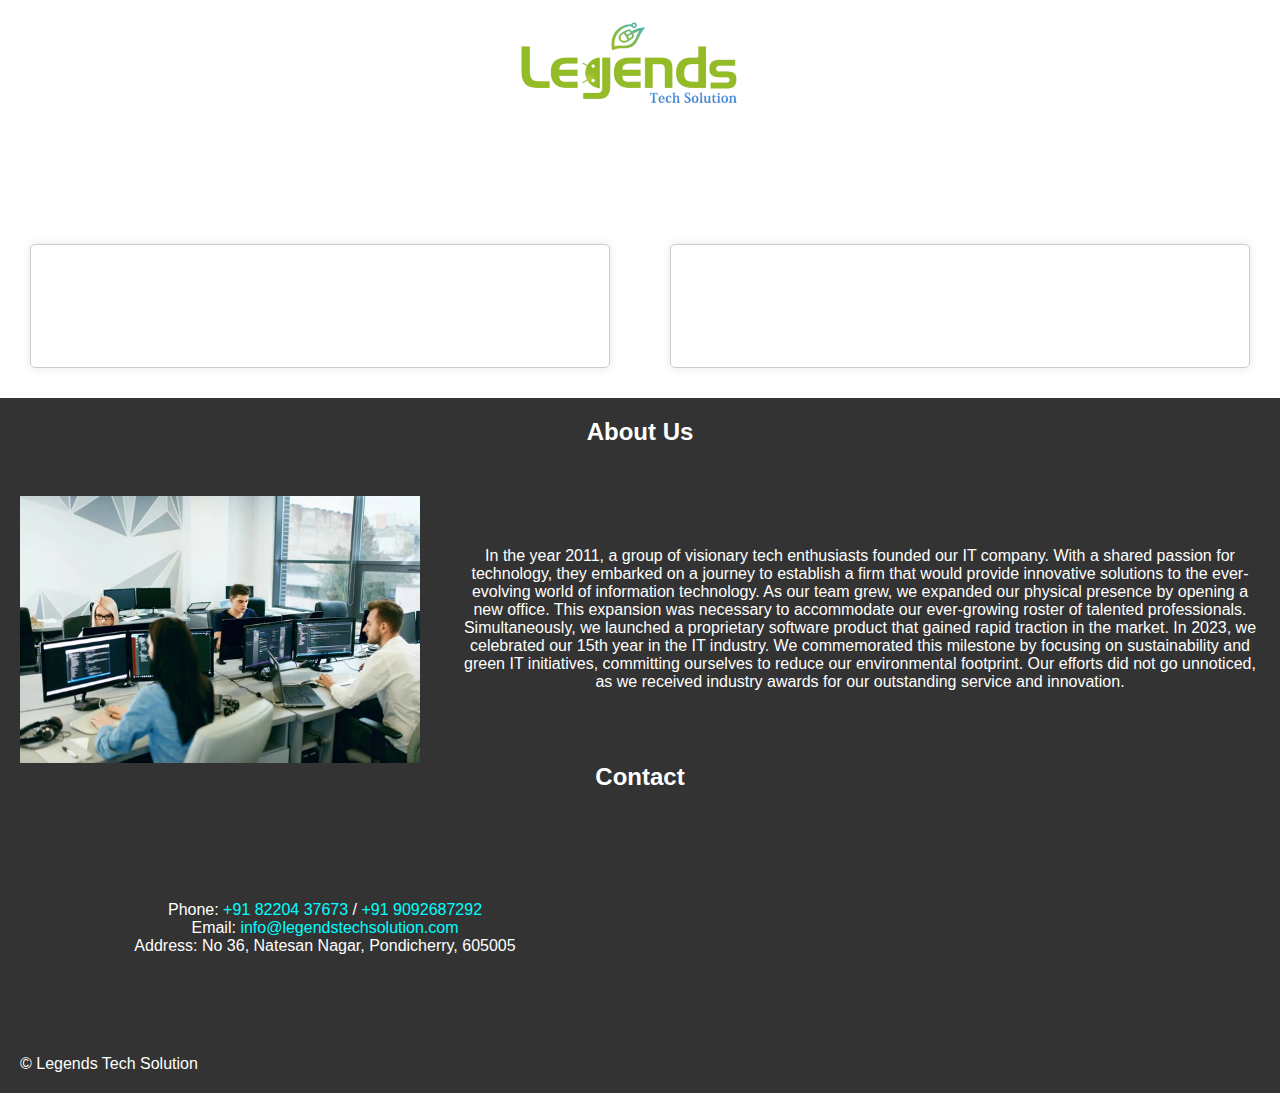
==== index.html @ d1721a13 "first commint" ====
<!DOCTYPE html>
<html lang="en">
<head>
  <meta charset="UTF-8">
  <meta name="viewport" content="width=device-width, initial-scale=1.0">
  <title>Legends Tech Solution</title>
  <link rel="stylesheet" href="styles.css">
  <link rel="icon" href="logo.png">
</head>
<body>
  <!-- <header>
    <nav>
      <a href="index.html">
        <img src="legends.png" alt="Legends Tech Solution Logo" height="40">
      </a>
      <ul>
        <li><a href="#"><i class="fas fa-home"></i> Home</a></li> 
        <li><a href="login.php"><i class="fas fa-sign-in-alt"></i> Login</a></li>
        <li><a href="#about-us"><i class="fas fa-info-circle"></i> About Us</a></li>
        <li><a href="#contact"><i class="fas fa-envelope"></i> Contact</a></li> 
      </ul>
    </nav>
  </header> -->
  
  <div class="content">
    <img src="legends.png" alt="Legends Tech Solution Logo">
    <h1 id="typewriter">Welcome to LTS Training and Internship Management System</h1>
    <p class="system-description" id="typewriter-description">The Legends Tech Solution Training and Internship Management management system is a hypothetical project aimed  at managing various aspects<br> of an IT company, such as employee management, project tracking, client management, and resource allocation.</p>
    
    <section class="role-section">
      <div class="role">
        <h2>Staff</h2>
        <p>As a staff member within the Legends Tech Solution management system, your primary focus is on contributing to the organization's projects and daily activities. </p>
      </div>
      <div class="role">
        <h2>Student</h2>
        <p>As a student using the Legends Tech Solution management system, your role revolves around managing your academic responsibilities and staying informed about course-related updates. </p>
      </div>
    </section>
</div>


  <footer>
    
    <div class="about-us" id="about-us">
      <h2>About Us</h2>
      <div class="content">
          <img src="aboutus.jpg" alt="Legends Tech Solution">
          <div class="text-content">
              <p>In the year 2011, a group of visionary tech enthusiasts founded our IT company. With a shared passion for technology, they embarked on a journey to establish a firm that would provide innovative solutions to the ever-evolving world of information technology. As our team grew, we expanded our physical presence by opening a new office. This expansion was necessary to accommodate our ever-growing roster of talented professionals. Simultaneously, we launched a proprietary software product that gained rapid traction in the market. In 2023, we celebrated our 15th year in the IT industry. We commemorated this milestone by focusing on sustainability and green IT initiatives, committing ourselves to reduce our environmental footprint. Our efforts did not go unnoticed, as we received industry awards for our outstanding service and innovation.</p>
          </div>
      </div>
  </div>
  
    
  <div class="contact" id="contact">
    <h2>Contact</h2>
    <div class="content">
        <div class="left-content">
            <p>Phone: <a href="tel:+918220437673">+91 82204 37673</a> / <a href="tel:+919092687292">+91 9092687292</a></p>
            <p>Email: <a href="mailto:info@legendstechsolution.com">info@legendstechsolution.com</a></p>
            <p>Address: No 36, Natesan Nagar, Pondicherry, 605005</p>
        </div>
        <div class="right-content">
            <iframe src="https://www.google.com/maps/embed?pb=!1m18!1m12!1m3!1d3903.650188861911!2d79.80473547505923!3d11.92941488829836!2m3!1f0!2f0!3f0!3m2!1i1024!2i768!4f13.1!3m3!1m2!1s0x3a5361c9b741f149%3A0x1e378ee616fb5f96!2sLegends%20Tech%20Solution!5e0!3m2!1sen!2sin!4v1712125969001!5m2!1sen!2sin" width="400" height="300" style="border:0;" allowfullscreen="" loading="lazy" referrerpolicy="no-referrer-when-downgrade"></iframe>
        </div>
    </div>
</div>

    <p>&copy; Legends Tech Solution</p>
  </footer>

  <script src="script.js"></script>
</body>
</html>
---- styles.css ----
* {
  margin: 0;
  padding: 0;
  box-sizing: border-box;
}

body {
  font-family:'Gill Sans', 'Gill Sans MT', Calibri, 'Trebuchet MS', sans-serif ;
  color:#fff;
}



header {
  background-color: #333;
  color: #fff;
  padding: 10px 20px;
}

nav {
  display: flex;
  justify-content: space-between;
  align-items: center;
}

nav ul {
  list-style: none;
  display: flex;
  margin: 0;
  padding: 0;
}

nav ul li {
  margin-left: 20px;
}

nav ul li:first-child {
  margin-left: 0;
}

nav ul li a {
  color: #fff;
  text-decoration: none;
}

nav ul {
  margin-left: auto; /* Align to the right */
}


.content {
  display: flex;
  flex-direction: column;
  align-items: center; /* Center items horizontally */
  text-align: center; /* Center text within the div */;
}
.content img {
  display: inline-block;
  vertical-align: top; /* Aligns content to the top */
  margin-top: 20px; /* Add a margin of 20px from the top */
  margin-right: 20px; /* Add a margin of 20px from the right (if needed) */
}

.content h1 {
  font-size: 36px;
  margin-bottom: 20px;
}



.system-description {
  color: #fff;
  margin-bottom: 40px;
}

.role-section {
  display: flex;
  justify-content: space-between;
}

.role {
  flex-basis: 48%;
  text-align: center;
  border: 1px solid #ccc;
  padding: 20px; /* Adjust padding for margin space */
  margin: 30px; /* Add margin space */
  box-shadow: 0 0 10px rgba(0, 0, 0, 0.1);
  border-radius: 5px;
  transition: transform 0.3s ease, background-color 0.3s ease;
}

.role:hover {
  transform: scale(1.05);
  background-color: #94bc2692;
}
@keyframes fadeIn {
  from {
    opacity: 0;
    transform: translateY(20px);
  }
  to {
    opacity: 1;
    transform: translateY(0);
  }
}

footer {
  background-color: #333;
  color: #fff;
  padding: 20px;
}
.about-us {
  display: flex;
  flex-direction: column;
  align-items: center;
  text-align: center;
}

.about-us .content {
  display: flex;
  flex-direction: row;
  justify-content: center;
  align-items: center;
  margin-top: 20px; /* Adjust as needed */
}

.about-us img {
  max-width: 400px;
  height: auto;
  margin-right: 20px; /* Add spacing between image and paragraph */
}

.about-us .text-content {
  flex: 1;
  padding-left: 20px; /* Adjust as needed */
}

.about-us h2 {
  font-size: 24px;
  margin-bottom: 10px;
}
.contact {
  text-align: center;
}

.contact h2 {
  font-size: 24px;
  margin-bottom: 10px;
}

.contact .content {
  display: flex;
  flex-direction: row;
  justify-content: center;
  align-items: center; /* Change to center */
}

.contact .content a {
  text-decoration: none;
  color: aqua;
}

.contact .content .left-content {
  flex: 1;
  padding-right: 20px; /* Adjust as needed */
}

.contact .content .right-content {
  flex: 1;
}

.contact iframe {
  width: 400px;
  height: 250px;
  border: 0;
}
.tile {
  background-color: #fff;
  padding: 20px;
  border-radius: 10px;
  box-shadow: 0px 0px 10px rgba(0, 0, 0, 0.1);
  margin-bottom: 20px;
  transition: all 0.3s ease;
}

.tile:hover {
  transform: translateY(-5px);
  box-shadow: 0px 0px 20px rgba(0, 0, 0, 0.2);
}
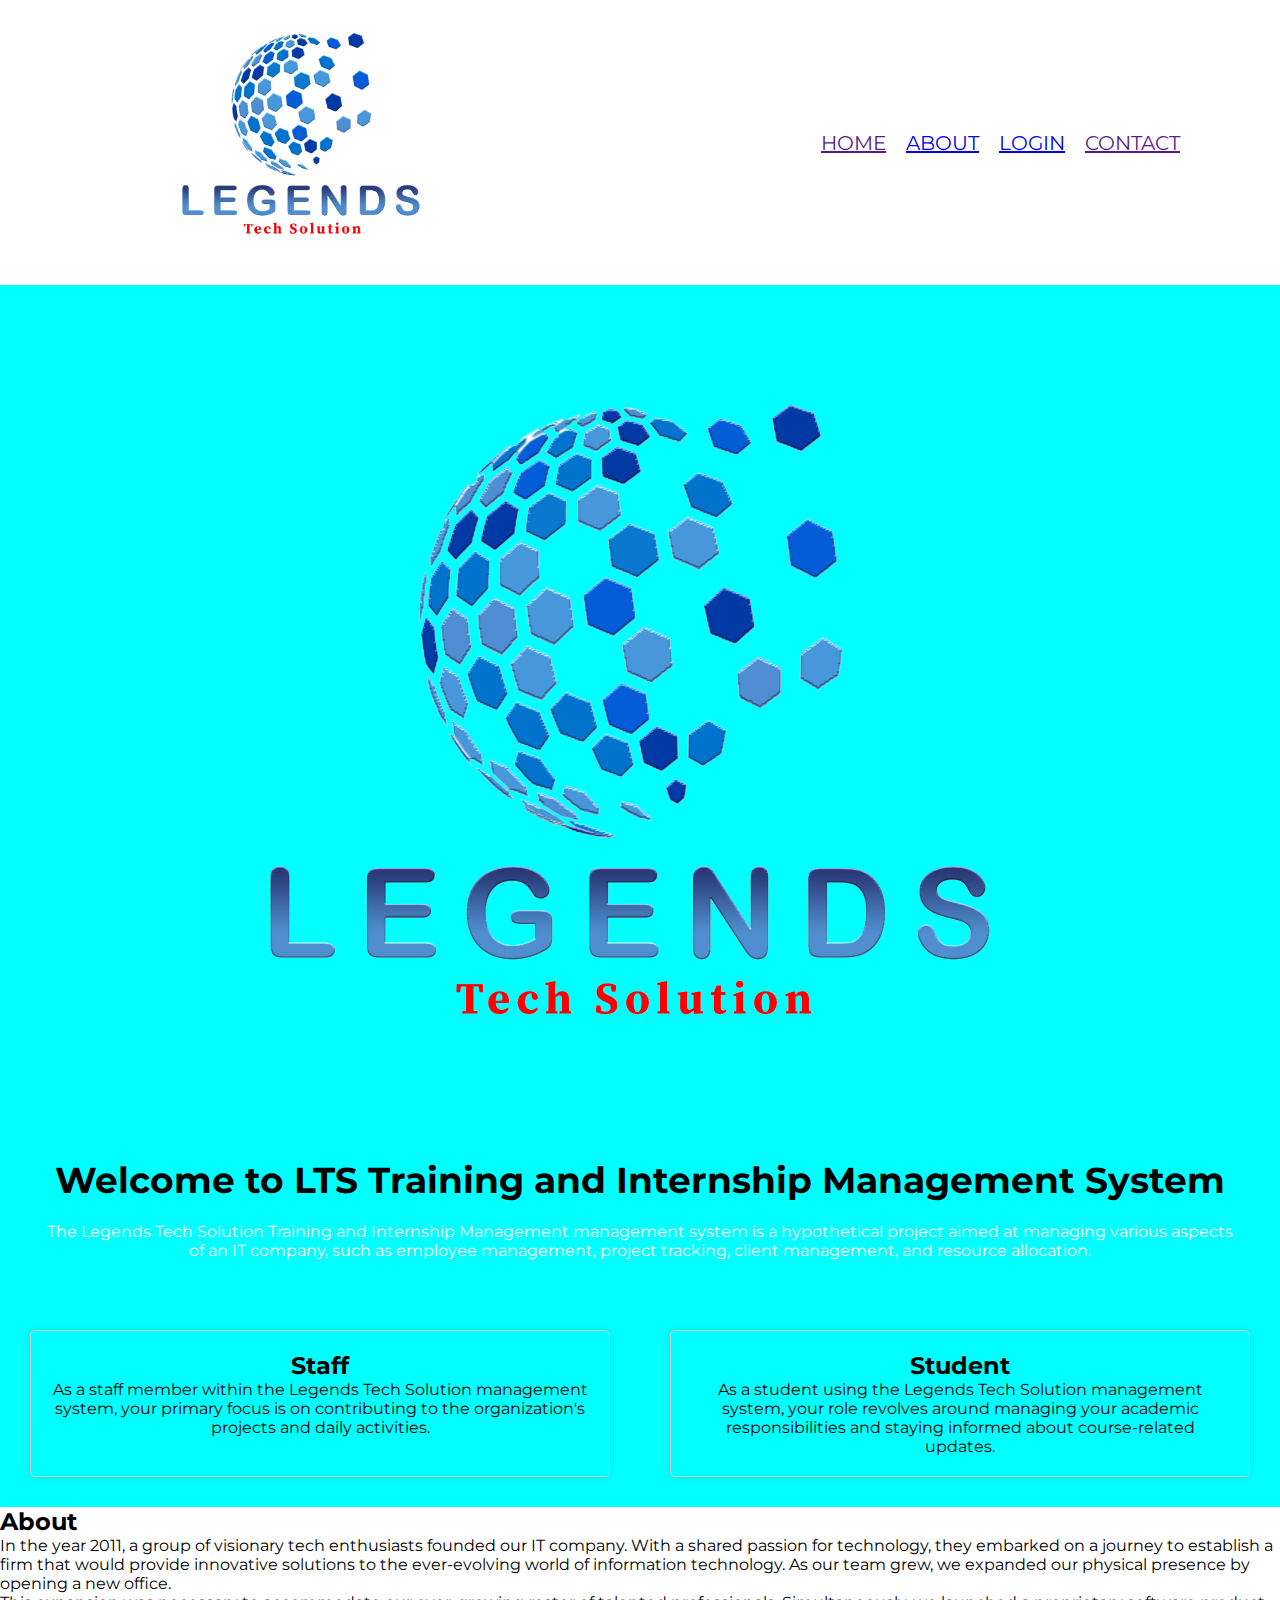
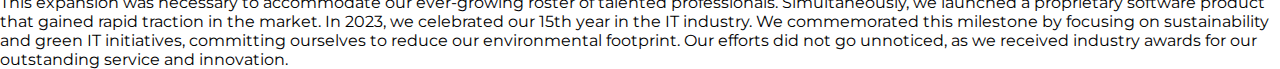
==== commit 217c0dba: "header added" ====
--- a/index.html
+++ b/index.html
@@ -5,7 +5,100 @@
   <meta name="viewport" content="width=device-width, initial-scale=1.0">
   <title>Legends Tech Solution</title>
   <link rel="stylesheet" href="styles.css">
-  <link rel="icon" href="logo.png">
+  <link rel="stylesheet" href="https://cdnjs.cloudflare.com/ajax/libs/font-awesome/6.5.2/css/all.min.css" integrity="sha512-SnH5WK+bZxgPHs44uWIX+LLJAJ9/2PkPKZ5QiAj6Ta86w+fsb2TkcmfRyVX3pBnMFcV7oQPJkl9QevSCWr3W6A==" crossorigin="anonymous" referrerpolicy="no-referrer" />
+  <style>
+    img{
+      max-width: 100%;
+    }
+    .row{
+      display: flex;
+    }
+    body{
+      font-family: "Montserrat", sans-serif;
+      scroll-behavior: smooth;
+    }
+    header .logo{
+      padding-left:90px;
+      width: 40%;
+    }
+    header nav{
+      display: flex;
+      justify-content: space-between;
+    }
+    header nav ul{
+      list-style-type: none;
+      display: flex;
+      align-items: center;
+      justify-content: end;
+      width: 60%;
+      font-size: 20px;
+      padding-right:90px;
+    }
+    header .check_btn{
+        align-self: center;
+        font-size: 20px;
+        font-weight: 700;
+        text-align: end;
+        display: none;
+    }
+    header #check{
+        display: none;
+    }
+    header nav ul li{
+        margin: 0px 10px;
+    }
+    /*content*/
+    .content{
+      background-color: aqua;
+    }
+    /*About */
+    .about_section .col-lg-4 img{
+    }
+    @media(max-width:767px){
+      header nav{
+            display: block;
+        }
+        header nav ul{
+            display: block;
+            min-height: 100vh;
+            background-color: yellowgreen;
+            width: 100%;
+            position: fixed;
+            left: -100%;
+            top: 0;
+            transition: all 0.3s;
+            padding: 0px;
+            margin: 0px;
+            text-align: end;
+        }
+        header .logo{
+            width: 100%;
+            padding-left: 40px;
+        }
+        header nav ul li{
+            margin: 20px;
+        }
+        header .check_btn{
+            display: block;
+            position: absolute;
+            right: 0px;
+            padding-right: 20px;
+        }
+        header #check:checked ~ul{
+            left: -70%;
+            top: 0px;
+        }
+        .content h1 {
+          font-size: 25px;
+        }
+        .system-description {
+          font-size: 16px;
+        }
+        .content .role-section{
+          display: block;
+        }
+    }
+  </style>
 </head>
 <body>
   <!-- <header>
@@ -21,13 +114,26 @@
       </ul>
     </nav>
   </header> -->
+  <header>
+    <nav>
+      <input type="checkbox" id="check">
+      <label for="check" class="check_btn"><i class="fa-solid fa-bars"></i></label>
+      <div class="logo"><img src="logo.png" alt=""></div> 
+      <ul>
+          <li><a href="">HOME</a></li>
+          <li><a href="#about_section">ABOUT</a></li>
+          <li><a href="login.php">LOGIN</a></li>
+          <li><a href="">CONTACT</a></li>
+      </ul>
+    </nav>
+  </header>
   
-  <div class="content">
-    <img src="legends.png" alt="Legends Tech Solution Logo">
+  <section class="content">
+    <img src="logo.png" alt="Legends Tech Solution Logo">
     <h1 id="typewriter">Welcome to LTS Training and Internship Management System</h1>
-    <p class="system-description" id="typewriter-description">The Legends Tech Solution Training and Internship Management management system is a hypothetical project aimed  at managing various aspects<br> of an IT company, such as employee management, project tracking, client management, and resource allocation.</p>
+    <p class="system-description">The Legends Tech Solution Training and Internship Management management system is a hypothetical project aimed  at managing various aspects<br> of an IT company, such as employee management, project tracking, client management, and resource allocation.</p>
     
-    <section class="role-section">
+    <div class="role-section">
       <div class="role">
         <h2>Staff</h2>
         <p>As a staff member within the Legends Tech Solution management system, your primary focus is on contributing to the organization's projects and daily activities. </p>
@@ -36,11 +142,25 @@
         <h2>Student</h2>
         <p>As a student using the Legends Tech Solution management system, your role revolves around managing your academic responsibilities and staying informed about course-related updates. </p>
       </div>
-    </section>
-</div>
+    </div>
+  </section>
+
+  <!-- about section -->
+   <section class="about_section" id="about_section">
+    <h2>About</h2>
+    <div class="row">
+      <div class="col-lg-4">
+        <img src="about-bg.jpg" alt="">
+      </div>
+      <div class="col-lg-8">
+        <p>In the year 2011, a group of visionary tech enthusiasts founded our IT company. With a shared passion for technology, they embarked on a journey to establish a firm that would provide innovative solutions to the ever-evolving world of information technology. As our team grew, we expanded our physical presence by opening a new office. </p>
+        <p>This expansion was necessary to accommodate our ever-growing roster of talented professionals. Simultaneously, we launched a proprietary software product that gained rapid traction in the market. In 2023, we celebrated our 15th year in the IT industry. We commemorated this milestone by focusing on sustainability and green IT initiatives, committing ourselves to reduce our environmental footprint. Our efforts did not go unnoticed, as we received industry awards for our outstanding service and innovation.</p>
+      </div>
+    </div>
+   </section>
 
 
-  <footer>
+  <!-- <footer>
     
     <div class="about-us" id="about-us">
       <h2>About Us</h2>
@@ -68,8 +188,7 @@
 </div>
 
     <p>&copy; Legends Tech Solution</p>
-  </footer>
+  </footer> -->
 
-  <script src="script.js"></script>
 </body>
 </html>
--- a/styles.css
+++ b/styles.css
@@ -1,17 +1,11 @@
+@import url('https://fonts.googleapis.com/css2?family=Montserrat:ital,wght@0,100..900;1,100..900&display=swap');
+
 * {
   margin: 0;
   padding: 0;
   box-sizing: border-box;
 }
-
-body {
-  font-family:'Gill Sans', 'Gill Sans MT', Calibri, 'Trebuchet MS', sans-serif ;
-  color:#fff;
-}
-
-
-
-header {
+/* header {
   background-color: #333;
   color: #fff;
   padding: 10px 20px;
@@ -44,8 +38,8 @@
 }
 
 nav ul {
-  margin-left: auto; /* Align to the right */
-}
+  margin-left: auto;
+} */
 
 
 .content {
@@ -65,9 +59,6 @@
   font-size: 36px;
   margin-bottom: 20px;
 }
-
-
-
 .system-description {
   color: #fff;
   margin-bottom: 40px;
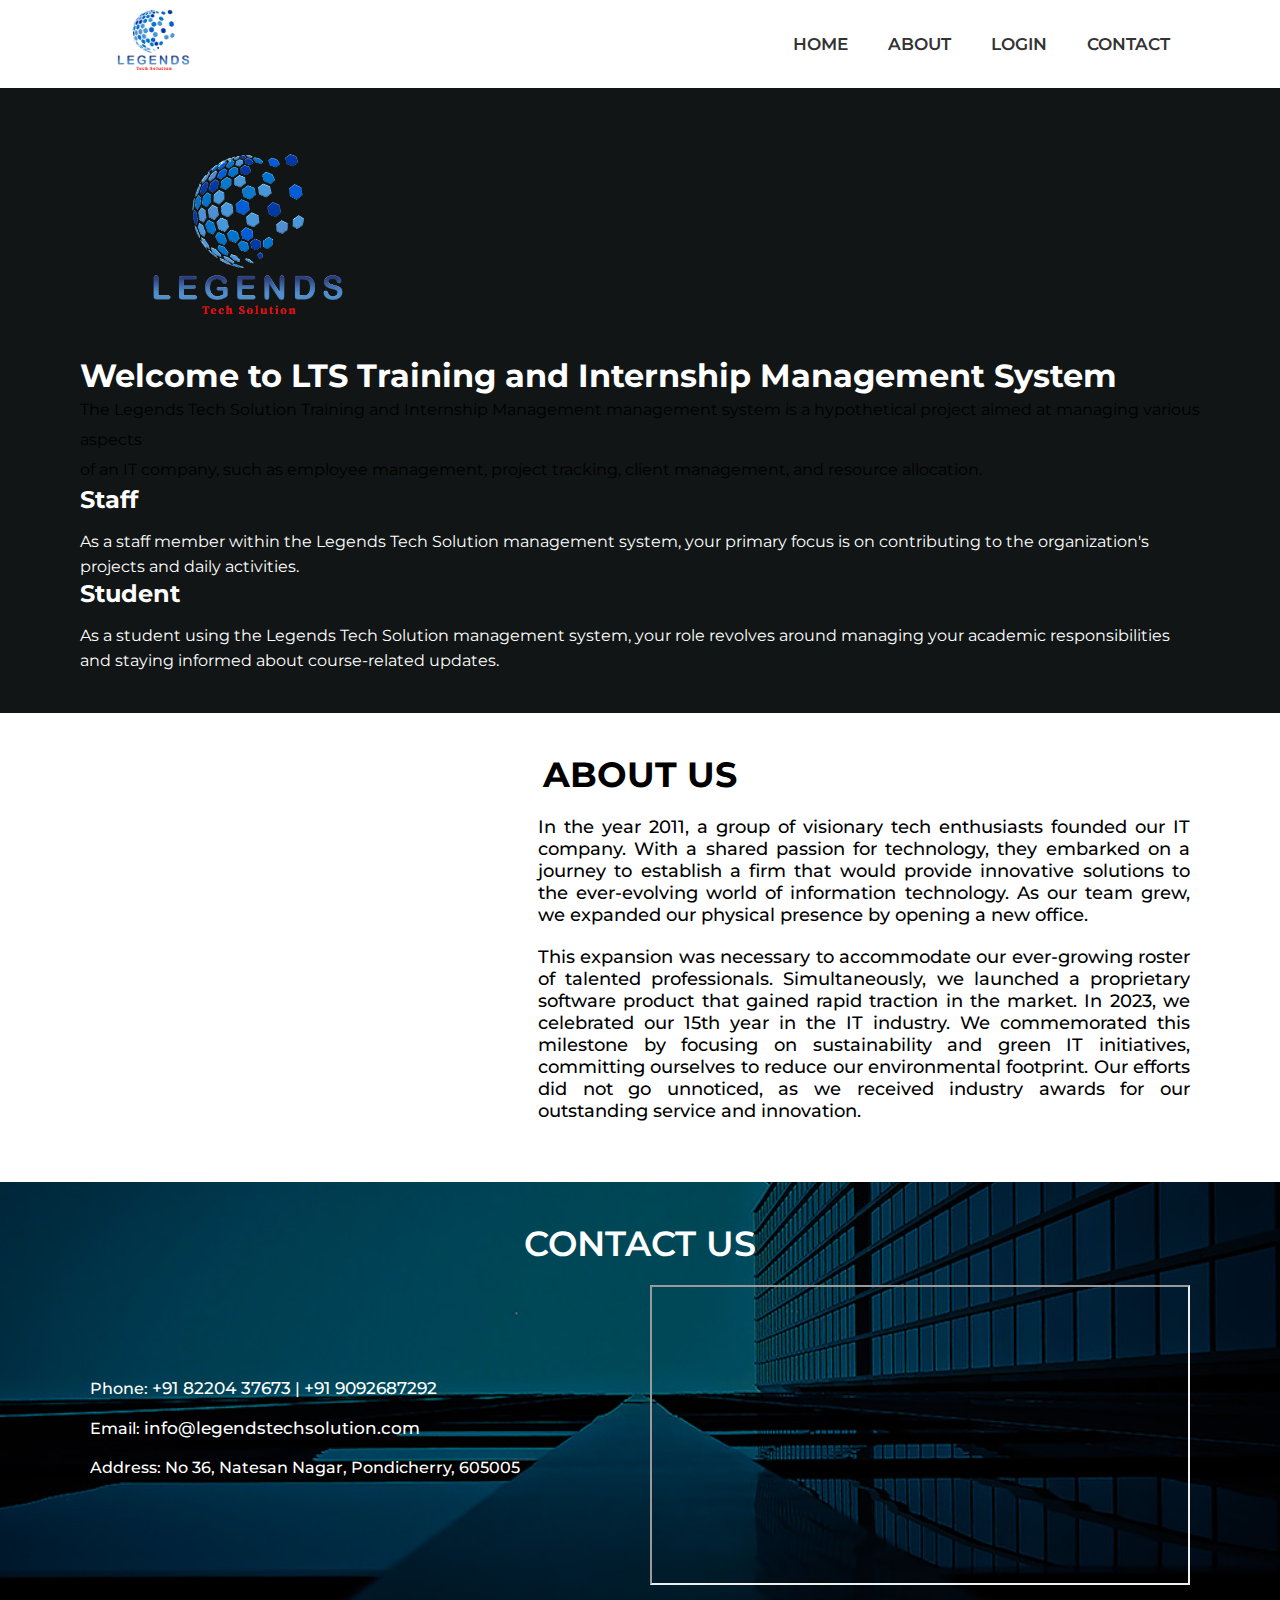
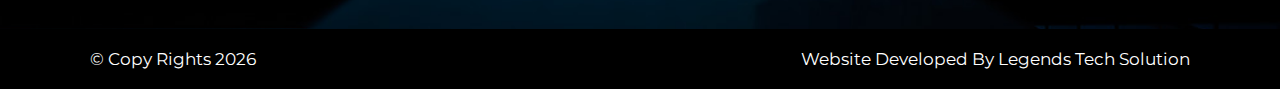
==== commit 31f703e9: "form page css completed" ====
--- a/index.html
+++ b/index.html
@@ -7,19 +7,40 @@
   <link rel="stylesheet" href="styles.css">
   <link rel="stylesheet" href="https://cdnjs.cloudflare.com/ajax/libs/font-awesome/6.5.2/css/all.min.css" integrity="sha512-SnH5WK+bZxgPHs44uWIX+LLJAJ9/2PkPKZ5QiAj6Ta86w+fsb2TkcmfRyVX3pBnMFcV7oQPJkl9QevSCWr3W6A==" crossorigin="anonymous" referrerpolicy="no-referrer" />
   <style>
+    * {
+      margin: 0;
+      padding: 0;
+      box-sizing: border-box;
+    }    
     img{
       max-width: 100%;
     }
     .row{
       display: flex;
+    }
+    .col{
+      padding: 0px 10px;
+    }
+    ::-webkit-scrollbar{
+      width: 10px;
+    }
+    ::-webkit-scrollbar-thumb{
+      background-color: #333;
     }
     body{
       font-family: "Montserrat", sans-serif;
       scroll-behavior: smooth;
     }
+    a{
+      text-decoration: none;
+      outline: none;
+    }
     header .logo{
       padding-left:90px;
       width: 40%;
+    }
+    header .logo img{
+      width: 30%;
     }
     header nav{
       display: flex;
@@ -31,89 +52,234 @@
       align-items: center;
       justify-content: end;
       width: 60%;
+      font-size: 18px;
+      padding-right:90px;
+      font-weight: 600;
+    }
+    header .check_btn{
+      align-self: center;
       font-size: 20px;
-      padding-right:90px;
-    }
-    header .check_btn{
-        align-self: center;
-        font-size: 20px;
-        font-weight: 700;
-        text-align: end;
-        display: none;
+      font-weight: 700;
+      text-align: end;
+      display: none;
     }
     header #check{
-        display: none;
+      display: none;
     }
     header nav ul li{
-        margin: 0px 10px;
+      margin: 0px 10px;
+    }
+    header nav ul li a{
+      transition: all 0.4s;
+      padding: 5px 10px;
+      border-radius: 20px;
+      color: #333;
+    }
+    header nav ul li a:hover{
+      background-color: #4895d9;
+      color: #fff;
     }
     /*content*/
     .content{
-      background-color: aqua;
+      background-color: rgb(17, 21, 21);
+      padding: 40px 80px;
+    }
+    .content h1{
+      color: #fff;
+    }
+    .content img{
+      width: 30%;
+    }
+    .content .role-section {
+      color: #fff;
+    }
+    .content .role-section h2{
+      margin-bottom: 15px;
+    }
+    .content .role-section p{
+      line-height: 25px;
+    }
+    .content .system-description{
+      line-height: 30px;
+    }
+    .role:hover {
+      transform: scale(1.05);
+      background-color: #4895d9;
     }
     /*About */
-    .about_section .col-lg-4 img{
+    .about_section{
+      padding: 40px 80px;
+    }
+    .about_section h2{
+      text-align: center;
+      font-size: 35px;
+      margin-bottom: 20px;
+    }
+    .about_section p{
+      margin-bottom: 20px;
+      font-size: 18px;
+      text-align: justify;
+      font-weight: 500;
+    }
+    .about_section .col-lg-4{
+      width: 40%;
+    }
+    .about_section .col-lg-8{
+      width: 60%;
+    }
+    /*Contact Section*/
+    .contact_section{
+      padding: 40px 80px;
+      background-image: url('contact-bg.jpg');
+      background-repeat: no-repeat;
+      background-position: center;
+      background-size: cover;
+    }
+    .contact_section h2{
+      text-align: center;
+      font-size: 35px;
+      font-weight: 600;
+      margin-bottom: 20px;
+      color: #fff;
+    }
+    .contact_section .col-lg-6{
+      width: 50%;
+      align-self: center;
+    }
+    .contact_section p{
+      margin-bottom: 20px;
+      color: #fff;
+      font-size: 16px;
+      font-weight: 500;
+    }
+    .contact_section p a{
+      color: #fff;
+    }
+    .contact_section iframe{
+      width: 100%;
+    }
+    /*Footer section*/
+    footer{
+      padding: 20px 80px;
+      background-color: #000000;
+    }
+    footer p,a{
+      font-size: 17px;
+      font-family: 500;
+      color: #fff;
+      text-align: center;
+    }
+    footer a:hover{
+      color: #4895d9;
+    }
+    footer .row {
+      justify-content: space-between;
+    }
+
+    @media(max-width:1200px){
+      .content{
+        padding: 20px 40px;
+      }
+      .about_section{
+        padding: 20px 40px;
+      }
+      .contact_section{
+        padding: 20px 40px;
+      }
+      footer{
+        padding: 20px 40px;
+      }
+      .about_section p{
+        font-size: 15px;
+      }
+    }
+    @media(max-width:992px){
+      .row{
+        display: block;
+      }
+      .content{
+        padding: 20px;
+      }
+      .about_section{
+        padding: 20px;
+      }
+      .contact_section{
+        padding: 20px;
+      }
+      footer{
+        padding: 20px;
+      }
+      .about_section .col-lg-4{
+        width: 100%;
+      }
+      .about_section .col-lg-8{
+        width: 100%;
+      }
+      .contact_section .col-lg-6{
+        width: 100%;
+      }
+      
     }
     @media(max-width:767px){
       header nav{
-            display: block;
-        }
-        header nav ul{
-            display: block;
-            min-height: 100vh;
-            background-color: yellowgreen;
-            width: 100%;
-            position: fixed;
-            left: -100%;
-            top: 0;
-            transition: all 0.3s;
-            padding: 0px;
-            margin: 0px;
-            text-align: end;
-        }
-        header .logo{
-            width: 100%;
-            padding-left: 40px;
-        }
-        header nav ul li{
-            margin: 20px;
-        }
-        header .check_btn{
-            display: block;
-            position: absolute;
-            right: 0px;
-            padding-right: 20px;
-        }
-        header #check:checked ~ul{
-            left: -70%;
-            top: 0px;
-        }
-        .content h1 {
-          font-size: 25px;
-        }
-        .system-description {
-          font-size: 16px;
-        }
-        .content .role-section{
-          display: block;
-        }
+        display: block;
+      }
+      header nav ul{
+        display: block;
+        min-height: 100vh;
+        background-color: yellowgreen;
+        width: 100%;
+        position: fixed;
+        left: -100%;
+        top: 0;
+        transition: all 0.3s;
+        padding: 0px;
+        margin: 0px;
+        text-align: end;
+      }
+      header .logo{
+        width: 100%;
+        padding-left: 40px;
+      }
+      header nav ul li{
+        margin: 20px;
+      }
+      header .check_btn{
+        display: block;
+        position: absolute;
+        right: 0px;
+        padding-right: 20px;
+      }
+      header #check:checked ~ul{
+        left: -70%;
+        top: 0px;
+      }
+      .content{
+        padding: 20px 10px;
+      }
+      .about_section{
+        padding: 20px 10px;
+      }
+      .content h1 {
+        font-size: 25px;
+      }
+      .content .system-description {
+        font-size: 16px;
+        margin-bottom: 20px;
+      }
+      .content .role-section{
+        display: block;
+      }
+      .about_section h2{
+        font-size: 25px;
+      }
+      .contact_section{
+        padding: 20px 10px;
+      }
     }
   </style>
 </head>
 <body>
-  <!-- <header>
-    <nav>
-      <a href="index.html">
-        <img src="legends.png" alt="Legends Tech Solution Logo" height="40">
-      </a>
-      <ul>
-        <li><a href="#"><i class="fas fa-home"></i> Home</a></li> 
-        <li><a href="login.php"><i class="fas fa-sign-in-alt"></i> Login</a></li>
-        <li><a href="#about-us"><i class="fas fa-info-circle"></i> About Us</a></li>
-        <li><a href="#contact"><i class="fas fa-envelope"></i> Contact</a></li> 
-      </ul>
-    </nav>
-  </header> -->
   <header>
     <nav>
       <input type="checkbox" id="check">
@@ -130,7 +296,7 @@
   
   <section class="content">
     <img src="logo.png" alt="Legends Tech Solution Logo">
-    <h1 id="typewriter">Welcome to LTS Training and Internship Management System</h1>
+    <h1>Welcome to LTS Training and Internship Management System</h1>
     <p class="system-description">The Legends Tech Solution Training and Internship Management management system is a hypothetical project aimed  at managing various aspects<br> of an IT company, such as employee management, project tracking, client management, and resource allocation.</p>
     
     <div class="role-section">
@@ -147,48 +313,48 @@
 
   <!-- about section -->
    <section class="about_section" id="about_section">
-    <h2>About</h2>
+    <h2>ABOUT US</h2>
     <div class="row">
-      <div class="col-lg-4">
+      <div class="col-lg-4 col">
         <img src="about-bg.jpg" alt="">
       </div>
-      <div class="col-lg-8">
+      <div class="col-lg-8 col">
         <p>In the year 2011, a group of visionary tech enthusiasts founded our IT company. With a shared passion for technology, they embarked on a journey to establish a firm that would provide innovative solutions to the ever-evolving world of information technology. As our team grew, we expanded our physical presence by opening a new office. </p>
         <p>This expansion was necessary to accommodate our ever-growing roster of talented professionals. Simultaneously, we launched a proprietary software product that gained rapid traction in the market. In 2023, we celebrated our 15th year in the IT industry. We commemorated this milestone by focusing on sustainability and green IT initiatives, committing ourselves to reduce our environmental footprint. Our efforts did not go unnoticed, as we received industry awards for our outstanding service and innovation.</p>
       </div>
     </div>
    </section>
 
-
-  <!-- <footer>
-    
-    <div class="about-us" id="about-us">
-      <h2>About Us</h2>
-      <div class="content">
-          <img src="aboutus.jpg" alt="Legends Tech Solution">
-          <div class="text-content">
-              <p>In the year 2011, a group of visionary tech enthusiasts founded our IT company. With a shared passion for technology, they embarked on a journey to establish a firm that would provide innovative solutions to the ever-evolving world of information technology. As our team grew, we expanded our physical presence by opening a new office. This expansion was necessary to accommodate our ever-growing roster of talented professionals. Simultaneously, we launched a proprietary software product that gained rapid traction in the market. In 2023, we celebrated our 15th year in the IT industry. We commemorated this milestone by focusing on sustainability and green IT initiatives, committing ourselves to reduce our environmental footprint. Our efforts did not go unnoticed, as we received industry awards for our outstanding service and innovation.</p>
-          </div>
-      </div>
-  </div>
-  
-    
-  <div class="contact" id="contact">
-    <h2>Contact</h2>
-    <div class="content">
-        <div class="left-content">
-            <p>Phone: <a href="tel:+918220437673">+91 82204 37673</a> / <a href="tel:+919092687292">+91 9092687292</a></p>
+   <!-- Contact section -->
+    <section class="contact_section">
+      <h2>CONTACT US</h2>
+      <div class="row">
+        <div class="col-lg-6 col">
+          <div class="left-content">
+            <p>Phone: <a href="tel:+918220437673">+91 82204 37673</a> | <a href="tel:+919092687292">+91 9092687292</a></p>
             <p>Email: <a href="mailto:info@legendstechsolution.com">info@legendstechsolution.com</a></p>
             <p>Address: No 36, Natesan Nagar, Pondicherry, 605005</p>
+          </div>
         </div>
-        <div class="right-content">
-            <iframe src="https://www.google.com/maps/embed?pb=!1m18!1m12!1m3!1d3903.650188861911!2d79.80473547505923!3d11.92941488829836!2m3!1f0!2f0!3f0!3m2!1i1024!2i768!4f13.1!3m3!1m2!1s0x3a5361c9b741f149%3A0x1e378ee616fb5f96!2sLegends%20Tech%20Solution!5e0!3m2!1sen!2sin!4v1712125969001!5m2!1sen!2sin" width="400" height="300" style="border:0;" allowfullscreen="" loading="lazy" referrerpolicy="no-referrer-when-downgrade"></iframe>
+        <div class="col-lg-6 col">
+          <iframe src="https://www.google.com/maps/embed?pb=!1m18!1m12!1m3!1d3903.650188861911!2d79.80473547505923!3d11.92941488829836!2m3!1f0!2f0!3f0!3m2!1i1024!2i768!4f13.1!3m3!1m2!1s0x3a5361c9b741f149%3A0x1e378ee616fb5f96!2sLegends%20Tech%20Solution!5e0!3m2!1sen!2sin!4v1712125969001!5m2!1sen!2sin"  height="300" style="border:5;" allowfullscreen="" loading="lazy" referrerpolicy="no-referrer-when-downgrade"></iframe>
         </div>
-    </div>
-</div>
-
-    <p>&copy; Legends Tech Solution</p>
-  </footer> -->
-
+      </div>
+    </section>
+    <footer>
+      <div class="row">
+        <div class="col-lg-6 col">
+          <p>&copy; Copy Rights <span id="year"></span></p>
+        </div>
+        <div class="col-lg-6 col">
+          <p>Website Developed By <a href="https://legendstechsolution.com/" target="_blank">Legends Tech Solution</a></p>
+        </div>
+      </div>
+    </footer>
+    <script>
+      const year = document.getElementById('year');
+      const currentYear = new Date();
+      year.innerHTML = currentYear.getFullYear();
+    </script>
 </body>
 </html>
--- a/styles.css
+++ b/styles.css
@@ -5,176 +5,3 @@
   padding: 0;
   box-sizing: border-box;
 }
-/* header {
-  background-color: #333;
-  color: #fff;
-  padding: 10px 20px;
-}
-
-nav {
-  display: flex;
-  justify-content: space-between;
-  align-items: center;
-}
-
-nav ul {
-  list-style: none;
-  display: flex;
-  margin: 0;
-  padding: 0;
-}
-
-nav ul li {
-  margin-left: 20px;
-}
-
-nav ul li:first-child {
-  margin-left: 0;
-}
-
-nav ul li a {
-  color: #fff;
-  text-decoration: none;
-}
-
-nav ul {
-  margin-left: auto;
-} */
-
-
-.content {
-  display: flex;
-  flex-direction: column;
-  align-items: center; /* Center items horizontally */
-  text-align: center; /* Center text within the div */;
-}
-.content img {
-  display: inline-block;
-  vertical-align: top; /* Aligns content to the top */
-  margin-top: 20px; /* Add a margin of 20px from the top */
-  margin-right: 20px; /* Add a margin of 20px from the right (if needed) */
-}
-
-.content h1 {
-  font-size: 36px;
-  margin-bottom: 20px;
-}
-.system-description {
-  color: #fff;
-  margin-bottom: 40px;
-}
-
-.role-section {
-  display: flex;
-  justify-content: space-between;
-}
-
-.role {
-  flex-basis: 48%;
-  text-align: center;
-  border: 1px solid #ccc;
-  padding: 20px; /* Adjust padding for margin space */
-  margin: 30px; /* Add margin space */
-  box-shadow: 0 0 10px rgba(0, 0, 0, 0.1);
-  border-radius: 5px;
-  transition: transform 0.3s ease, background-color 0.3s ease;
-}
-
-.role:hover {
-  transform: scale(1.05);
-  background-color: #94bc2692;
-}
-@keyframes fadeIn {
-  from {
-    opacity: 0;
-    transform: translateY(20px);
-  }
-  to {
-    opacity: 1;
-    transform: translateY(0);
-  }
-}
-
-footer {
-  background-color: #333;
-  color: #fff;
-  padding: 20px;
-}
-.about-us {
-  display: flex;
-  flex-direction: column;
-  align-items: center;
-  text-align: center;
-}
-
-.about-us .content {
-  display: flex;
-  flex-direction: row;
-  justify-content: center;
-  align-items: center;
-  margin-top: 20px; /* Adjust as needed */
-}
-
-.about-us img {
-  max-width: 400px;
-  height: auto;
-  margin-right: 20px; /* Add spacing between image and paragraph */
-}
-
-.about-us .text-content {
-  flex: 1;
-  padding-left: 20px; /* Adjust as needed */
-}
-
-.about-us h2 {
-  font-size: 24px;
-  margin-bottom: 10px;
-}
-.contact {
-  text-align: center;
-}
-
-.contact h2 {
-  font-size: 24px;
-  margin-bottom: 10px;
-}
-
-.contact .content {
-  display: flex;
-  flex-direction: row;
-  justify-content: center;
-  align-items: center; /* Change to center */
-}
-
-.contact .content a {
-  text-decoration: none;
-  color: aqua;
-}
-
-.contact .content .left-content {
-  flex: 1;
-  padding-right: 20px; /* Adjust as needed */
-}
-
-.contact .content .right-content {
-  flex: 1;
-}
-
-.contact iframe {
-  width: 400px;
-  height: 250px;
-  border: 0;
-}
-.tile {
-  background-color: #fff;
-  padding: 20px;
-  border-radius: 10px;
-  box-shadow: 0px 0px 10px rgba(0, 0, 0, 0.1);
-  margin-bottom: 20px;
-  transition: all 0.3s ease;
-}
-
-.tile:hover {
-  transform: translateY(-5px);
-  box-shadow: 0px 0px 20px rgba(0, 0, 0, 0.2);
-}
